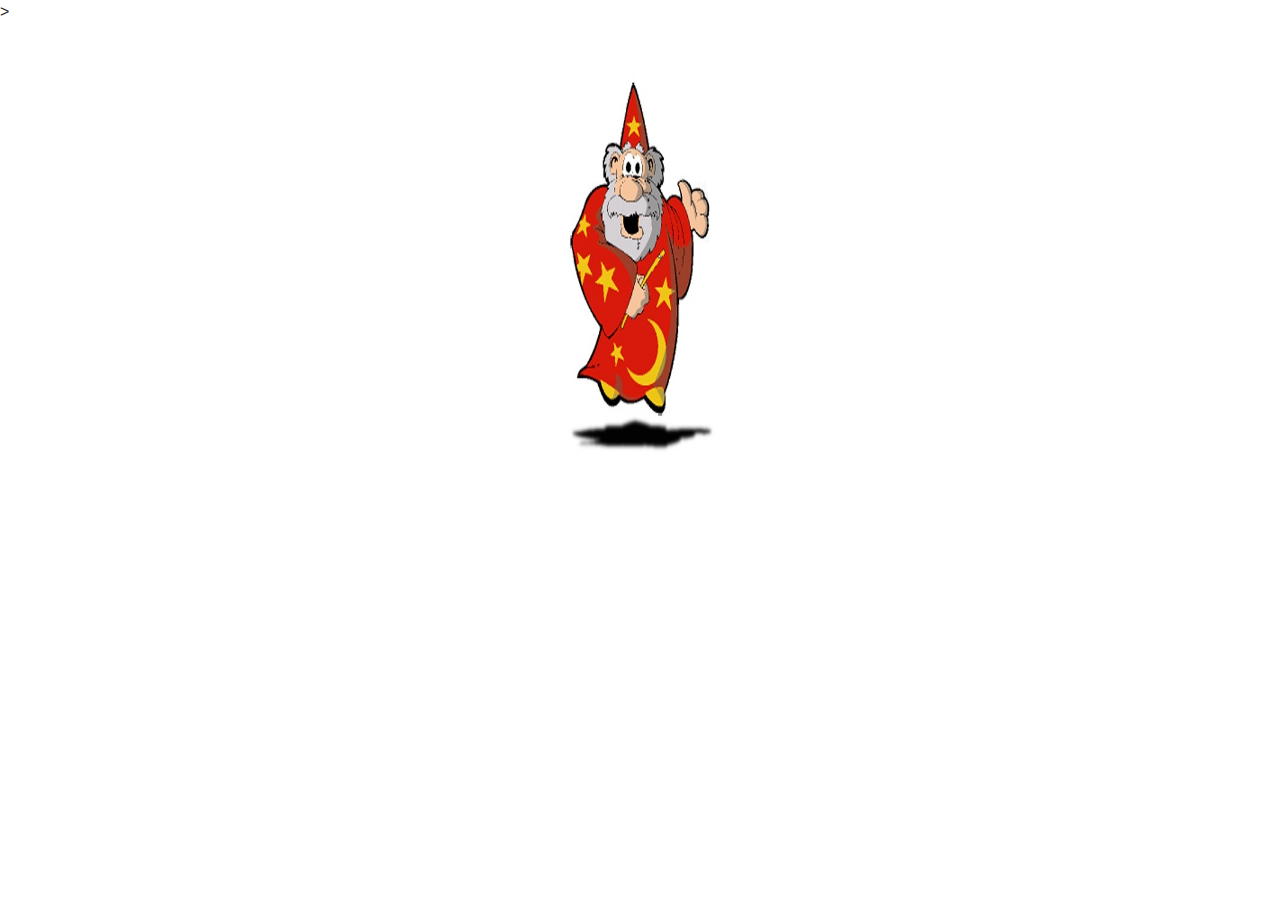
==== wizard.html @ 7eef62c3 "Wizard Update" ====
<!doctype html>
<html lang="en">
  <head>
    <!-- Required meta tags -->
    <meta charset="utf-8">
    <meta name="viewport" content="width=device-width, initial-scale=1, shrink-to-fit=no">

    <!-- Bootstrap CSS -->
    <link rel="stylesheet" href="https://maxcdn.bootstrapcdn.com/bootstrap/4.0.0/css/bootstrap.min.css" integrity="sha384-Gn5384xqQ1aoWXA+058RXPxPg6fy4IWvTNh0E263XmFcJlSAwiGgFAW/dAiS6JXm" crossorigin="anonymous">
    <link rel="stylesheet" href="css/animation.css"/>
    <link rel="icon" href="assets/favicon.ico" type="image/ico">
    <title>Kevin Lambert</title>
  </head>
  <body>>
    <main class="container">
            <p id="lenny"><img alt="A very cool wizard" src="assets/wizard.jpg"/></p>
    </main>
    <!-- Optional JavaScript -->
    <!-- jQuery first, then Popper.js, then Bootstrap JS -->
    <script src="https://code.jquery.com/jquery-3.3.1.min.js"></script>
    <script src="https://cdnjs.cloudflare.com/ajax/libs/popper.js/1.12.9/umd/popper.min.js" integrity="sha384-ApNbgh9B+Y1QKtv3Rn7W3mgPxhU9K/ScQsAP7hUibX39j7fakFPskvXusvfa0b4Q" crossorigin="anonymous"></script>
    <script src="https://maxcdn.bootstrapcdn.com/bootstrap/4.0.0/js/bootstrap.min.js" integrity="sha384-JZR6Spejh4U02d8jOt6vLEHfe/JQGiRRSQQxSfFWpi1MquVdAyjUar5+76PVCmYl" crossorigin="anonymous"></script>
    <script src="js/smoothscroll.js"></script>
  </body>
</html>
---- css/animation.css ----
p {
    text-align: center;
    font-family: Arial, sans-serif;
    font-size: 20px;
    margin: 0 auto;
    margin-top: 35px;
    animation: flip 2s infinite;
  }
  
  img {
    height: 400px;
    width: 200px;
  }

  @keyframes bounce {
    0% {
      transform: translateY(0px);
    }
    25% {
      transform: translateY(50px);
    }
    75% {
      transform: translateY(50px);
    }
    100% {
      transform: translateY(0px);
    }
  }
  
  @keyframes shadow-stuff {
    0% {
      background-color: rgba(0, 0, 0, .3);
      height: 10px;
      width: 75px;
    }
    25% {
      background-color: rgba(0, 0, 0, .6);
      height: 20px;
      width: 100px;
    }
    75% {
      background-color: rgba(0, 0, 0, .6);
      height: 20px;
      width: 100px;
    }
    100% {
      background-color: rgba(0, 0, 0, .3);
      height: 10px;
      width: 75px;
    }
  }
  
  @keyframes flip {
    from {
      transform: rotateY(0deg);
    }
    to {
      transform: rotateY(360deg);
    }
  }
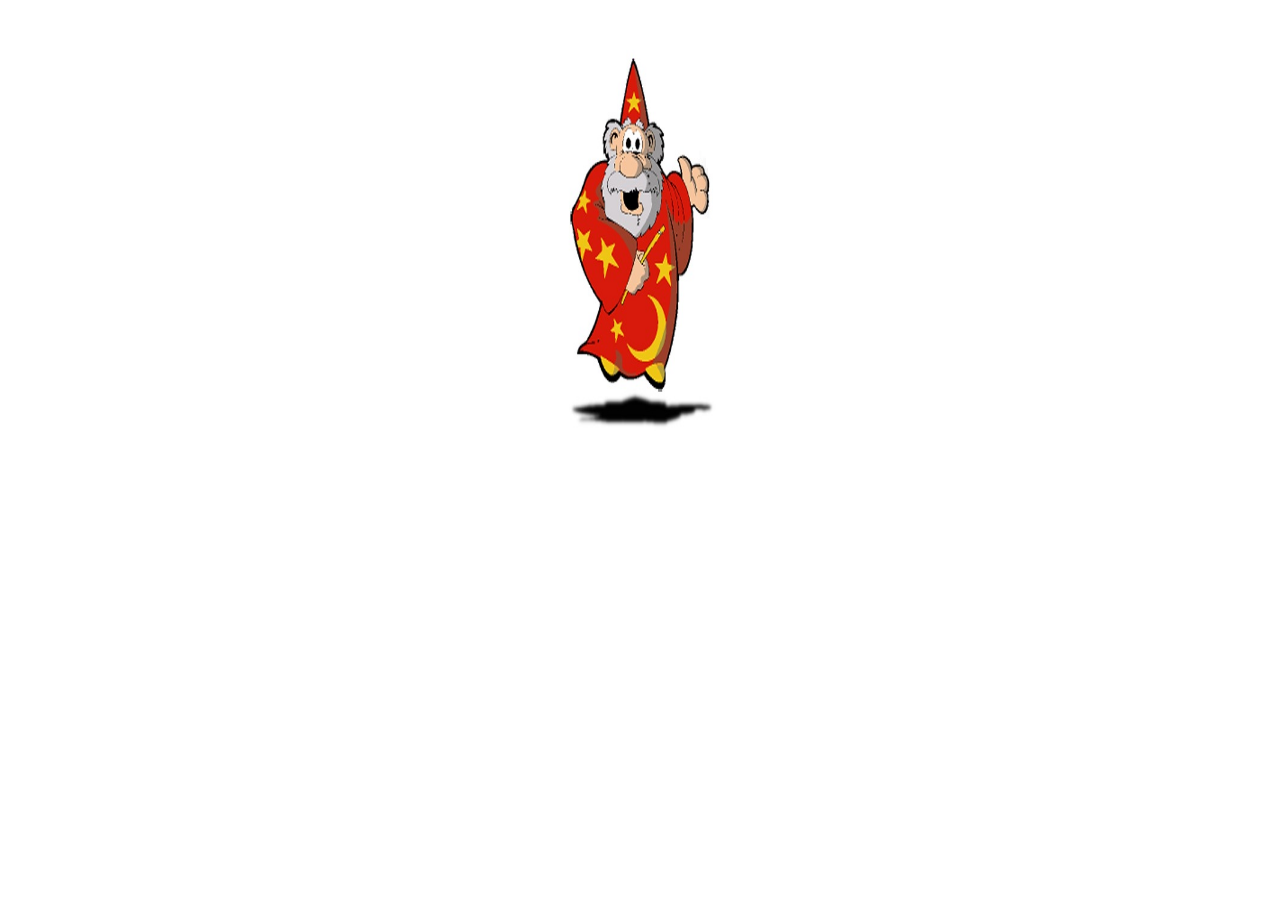
==== commit 48ee3436: "Update Wizard" ====
--- a/wizard.html
+++ b/wizard.html
@@ -11,7 +11,7 @@
     <link rel="icon" href="assets/favicon.ico" type="image/ico">
     <title>Kevin Lambert</title>
   </head>
-  <body>>
+  <body>
     <main class="container">
             <p id="lenny"><img alt="A very cool wizard" src="assets/wizard.jpg"/></p>
     </main>
